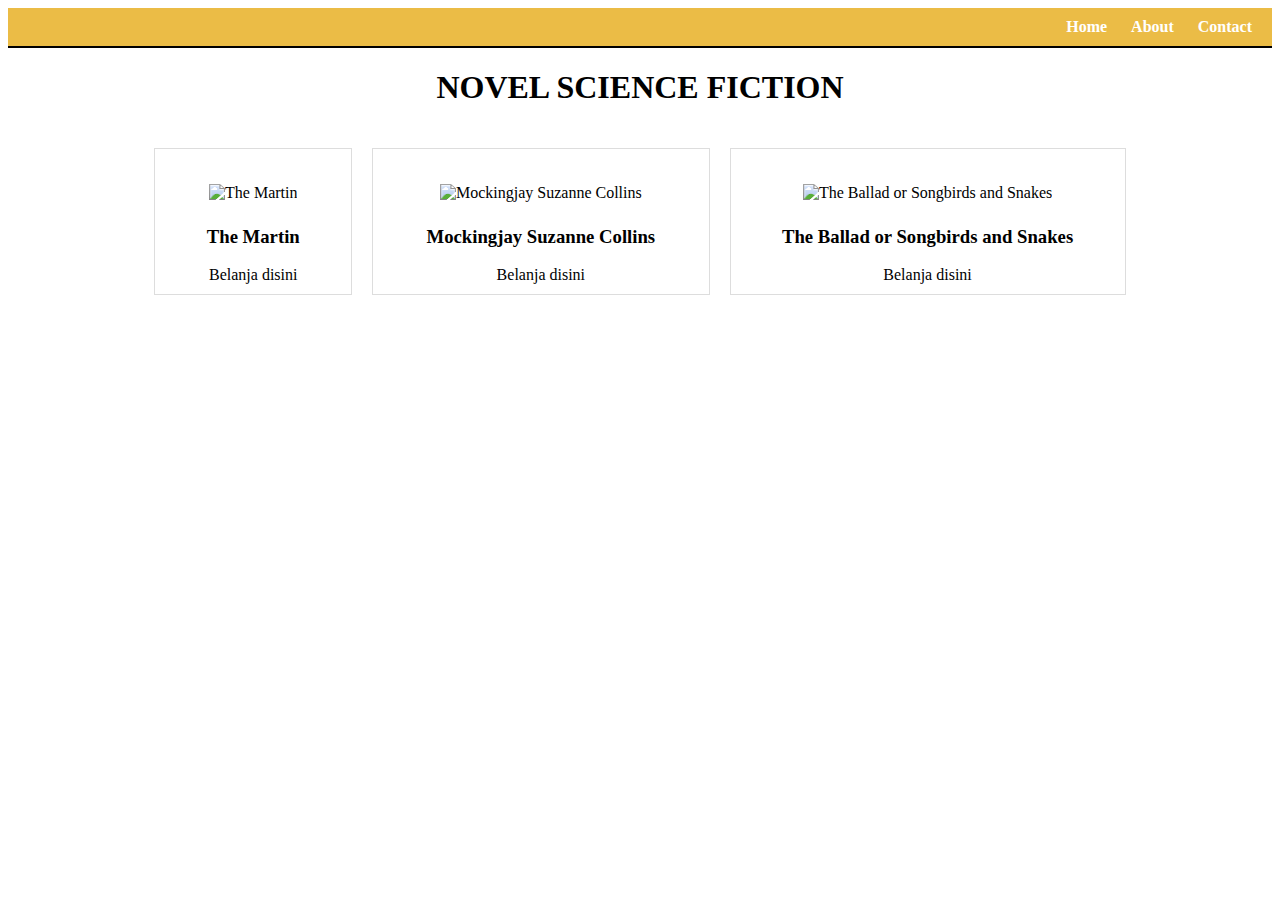
==== Public/ScienceFiction.html @ 2f827207 "Add files via upload" ====
<!DOCTYPE html>
<html lang="en">
<head>
    <meta charset="UTF-8">
    <meta name="viewport" content="width=device-width, initial-scale=1.0">
    <title>Horror</title>

    <style>
        .Nav{
            padding: 10px;
            background-color: rgb(235, 188, 70);
            color: black;
            text-align: right;
            border-bottom: 2px solid black;
        }
        .Nav a{
            text-decoration: none;
            color: white;
            margin: 0 10px;
            font-weight: bold;
            transition: color 0.3s;
        }

        .Nav a:hover{
            color: rgb(0, 0, 0);
        }

        h1{
            text-align: center;
        }

        img{
            width: 300px;
            height: 350px;
        }

        table {
            width: 80%;
            margin: 20px auto;
            border-collapse: separate;
            border-spacing: 20px;
            align-items: center;
        }
        td {
            padding: 10px;
            text-align: center;
            border: 1px solid #ddd;
        }

        #h1{
            padding: 5px;
            margin-left: 20px;
            margin-top: 20px;
            margin-right: 20px;
           
        }

        #h2{
            padding: 5px;
            margin-left: 20px;
            margin-top: 20px;
            margin-right: 20px;
        }

        #h3{
            padding: 5px; 
            margin-left: 20px;
            margin-top: 20px;
            margin-right: 20px;
            
        }

        a{
            text-decoration: none;
            color: black;
        }
        

    </style>
</head>
<body>
    <div class="Nav">
        <a href="../index.html">Home</a>
        <a href="./about.html">About</a>
        <a href="./contact.html">Contact</a>
    </div>

    <h1>NOVEL SCIENCE FICTION</h1>
    <table>
        <tr>
            <td>
                <div>
                    <img id="h1" src="https://static01.nyt.com/images/2014/02/05/books/05before-and-after-slide-T6H2/05before-and-after-slide-T6H2-superJumbo.jpg?quality=75&auto=webp&disable=upscale" alt="The Martin">
                    <h3>The Martin</h3>
                    <a href="https://id.shp.ee/SGEuwn6">Belanja disini</a>
                </div>
            </td>

            <td>
                <div>
                    <img id="h2" src="https://upload.wikimedia.org/wikipedia/id/thumb/c/cc/Mockingjay.JPG/220px-Mockingjay.JPG" alt="Mockingjay Suzanne Collins">
                    <h3>Mockingjay Suzanne Collins</h3>
                    <a href="https://id.shp.ee/q9sZ8GA">Belanja disini</a>
                </div>
            </td>

            <td>
                <div>
                    <img id="h3" src="https://encrypted-tbn0.gstatic.com/images?q=tbn:ANd9GcQtoimO9iIEtZPOhG0XmT6Sq6zbqLeh4Q51VI2WD1gifg&s" alt="The Ballad or Songbirds and Snakes">
                    <h3>The Ballad or Songbirds and Snakes</h3>
                    <a href="https://id.shp.ee/jjkTF8R">Belanja disini</a>
                </div>
            </td>
        </tr>
    </table>
</body>
</html>
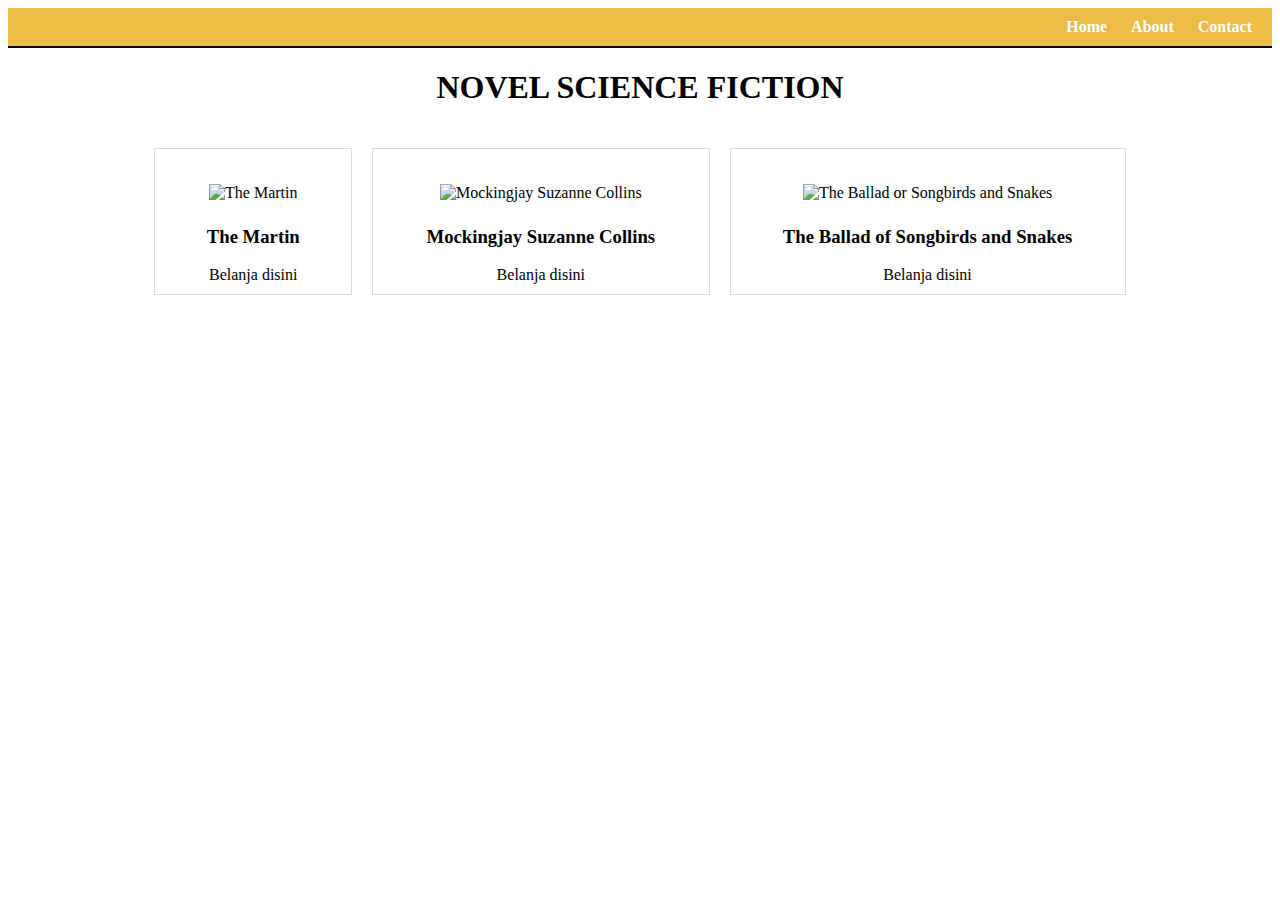
==== commit 679a0286: "Update ScienceFiction.html" ====
--- a/Public/ScienceFiction.html
+++ b/Public/ScienceFiction.html
@@ -106,12 +106,12 @@
 
             <td>
                 <div>
-                    <img id="h3" src="https://encrypted-tbn0.gstatic.com/images?q=tbn:ANd9GcQtoimO9iIEtZPOhG0XmT6Sq6zbqLeh4Q51VI2WD1gifg&s" alt="The Ballad or Songbirds and Snakes">
-                    <h3>The Ballad or Songbirds and Snakes</h3>
+                    <img id="h3" src="https://cdn.gramedia.com/uploads/items/9786020650944_the_ballad_of_songbird_cov.jpg" alt="The Ballad or Songbirds and Snakes">
+                    <h3>The Ballad of Songbirds and Snakes</h3>
                     <a href="https://id.shp.ee/jjkTF8R">Belanja disini</a>
                 </div>
             </td>
         </tr>
     </table>
 </body>
-</html>+</html>
